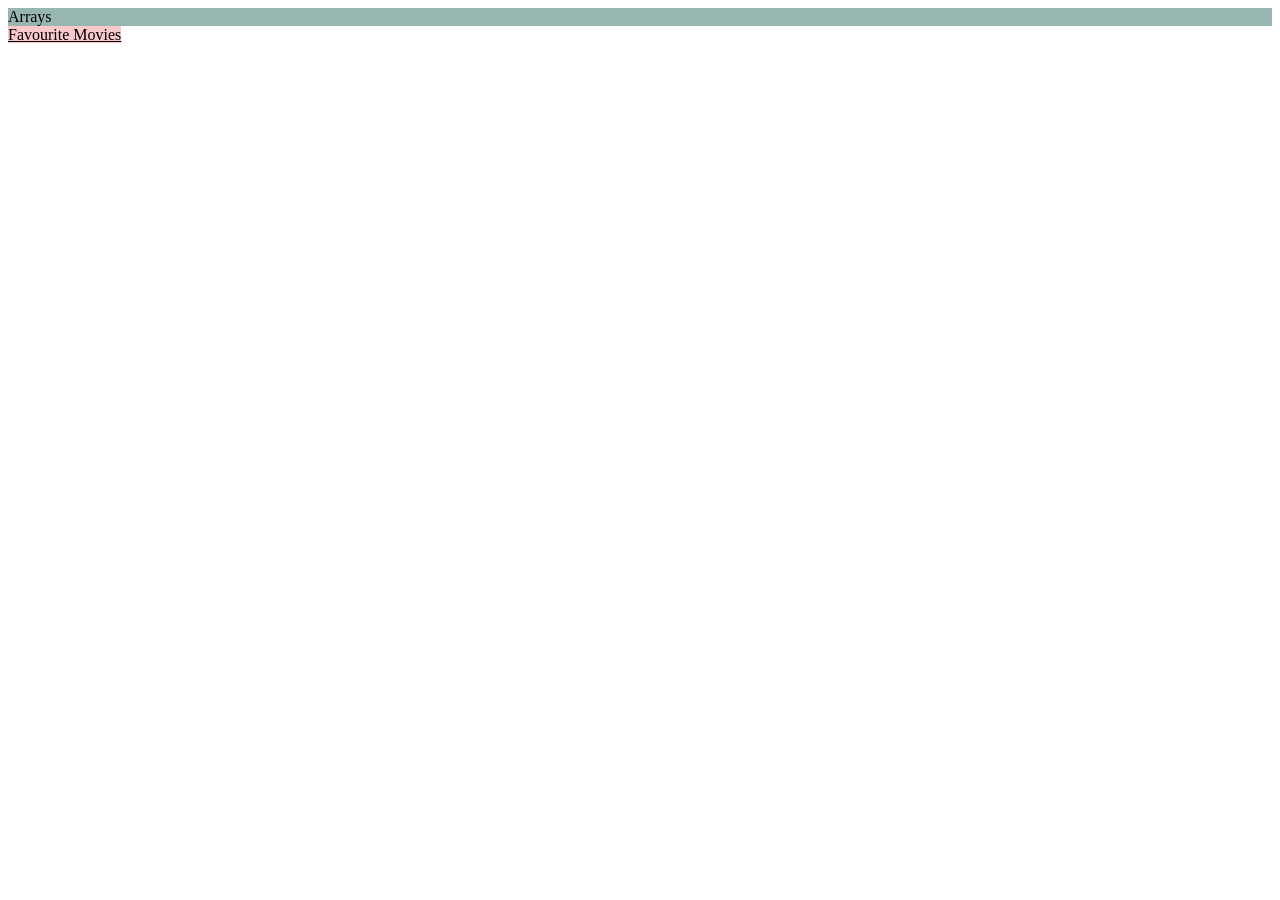
==== index.html @ 00f8a3c2 "262508_03 Added code" ====
<!DOCTYPE html>
<html lang="en">
<head>
    <meta charset="UTF-8">
    <meta name="viewport" content="width=device-width, initial-scale=1.0">
    <title>Index</title>
    <link rel="stylesheet" href="style.css">
</head>
<body>
    <header>Arrays</header>
    <a href="FavMovies.html">Favourite Movies</a>
</body>
</html>
---- style.css ----
background { 
    background-color: #DAE7DF;
    color: black;
}

header {
    background-color: #98B6B1;
    color: black;

}
a {
    background-color: #FAC8CD;
    color: black;

}
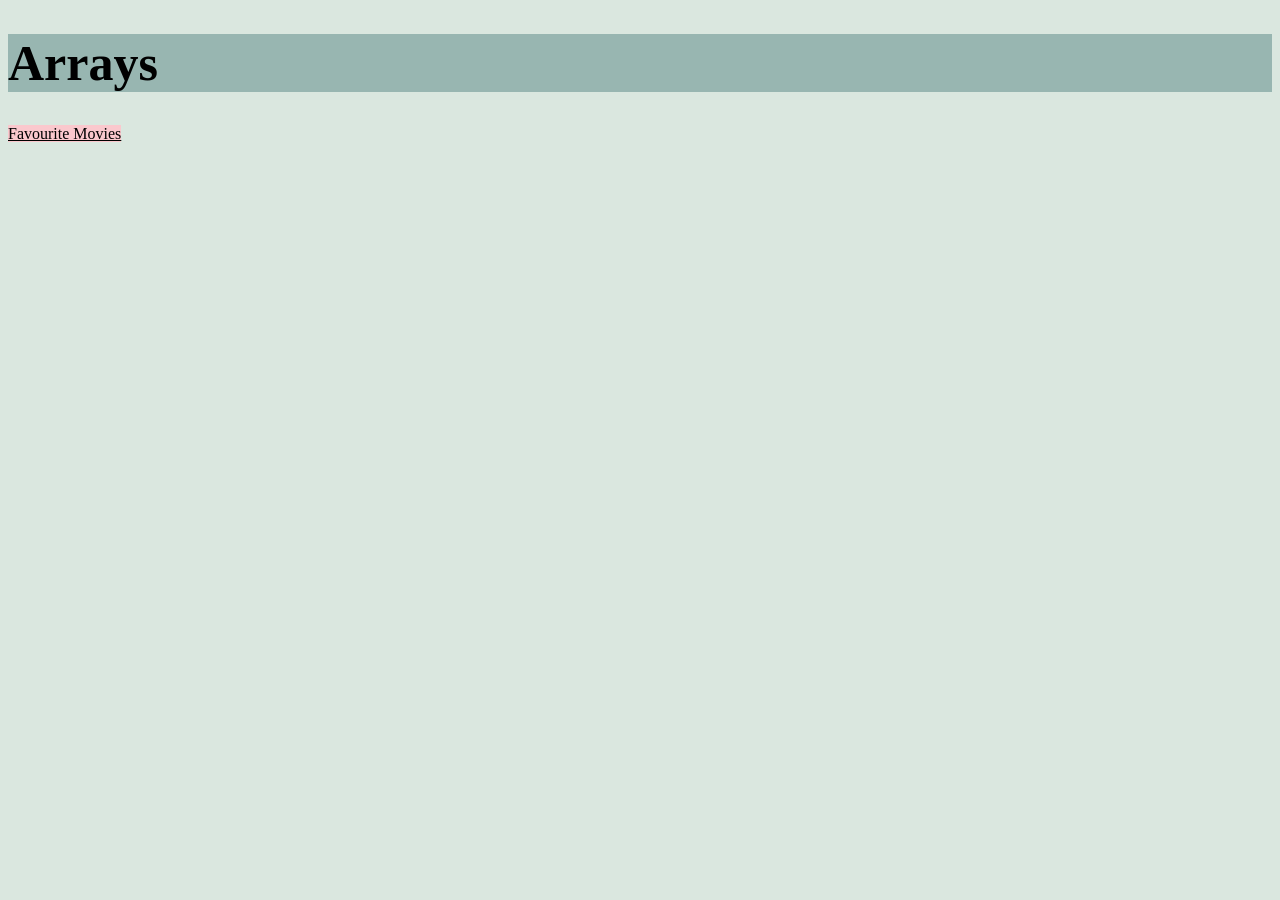
==== commit 636c7dbd: "262508_03.2 Style error fix" ====
--- a/index.html
+++ b/index.html
@@ -7,7 +7,7 @@
     <link rel="stylesheet" href="style.css">
 </head>
 <body>
-    <header>Arrays</header>
+    <header><h1>Arrays</h1></header>
     <a href="FavMovies.html">Favourite Movies</a>
 </body>
 </html>
--- a/style.css
+++ b/style.css
@@ -1,4 +1,4 @@
-background { 
+body { 
     background-color: #DAE7DF;
     color: black;
 }
@@ -6,7 +6,9 @@
 header {
     background-color: #98B6B1;
     color: black;
-
+}
+h1 {
+    font-size: 50px;
 }
 a {
     background-color: #FAC8CD;
